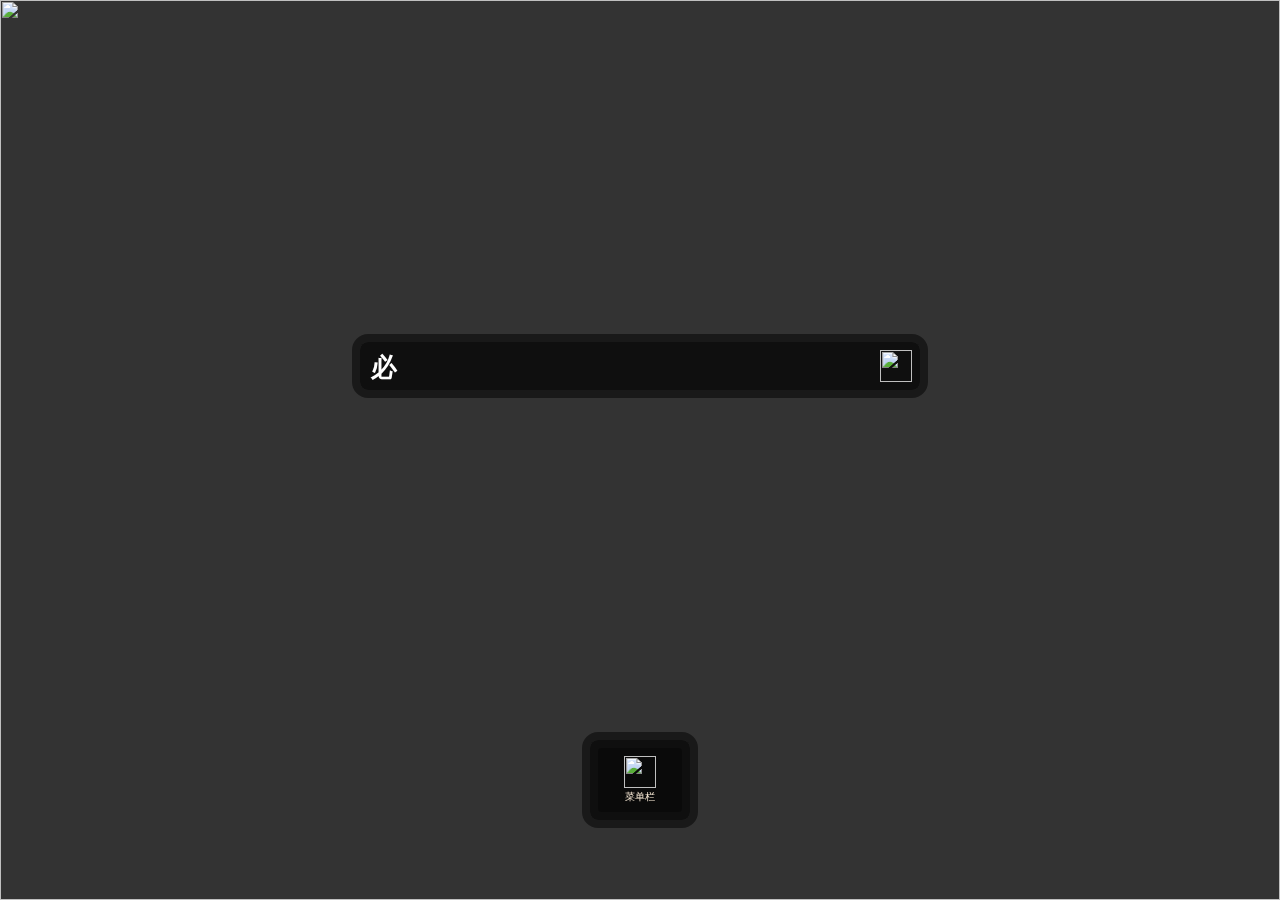
==== index.html @ 65942d90 "Add files via upload" ====
<!-- 声明html5文件 -->
<!DOCTYPE html>
<html>
	<!-- 头部元素 -->
	<head>
		<!-- 页面编码 -->
		<meta charset="utf-8" />
		<!-- 页面标题 -->
		<title>云鸟</title>
		<link type="text/css" href="Home/css/indexBase.css" rel="stylesheet" />
		<link type="text/css" href="Home/css/indexTheme.css" rel="stylesheet" />
		<link type="text/css" href="Home/css/navBase.css" rel="stylesheet" />
		<link type="text/css" href="Home/css/animation.css" rel="stylesheet" />
		<script type="module" src="Home/js/index.js"></script>
		<script type="text/javascript" src="Home/js/styleIndex.js" defer></script>
		<script type="text/javascript" src="Home/js/imgError.js" defer></script>
	</head>
	<body>
		<!-- 背景 -->
		<iframe id="background" src="Background/index.html"></iframe>

		<!-- 搜索栏 -->
		<div id="search">
			<!-- 搜素框 -->
			<div class="backgroundBorder TBorderColor">
				<form id="searchForm" method="get" action="https://www.baidu.com/s" target="_blank">
					<input id="searchInput" class="TBorderColor TContentBg" name="wd" autocomplete="off" />
					<button id="engine" type="button">
						<img src="https://www.baidu.com/favicon.ico" />
						<div id="engineAlt" class="BottomOpen message TContentBg" hidden>
							百度
						</div>
					</button>
					<button type="submit">
						<img src="img/search.png" />
					</button>
				</form>
			</div>
			<!-- 搜索引擎列表 -->
			<div id="searchEngins" class="TopOpen0 backgroundBorder TBorderColor" tabindex="-1">
				<div id="engines" class="noScrollbar navTable TContentBg">
					<!-- <div class="TNav">
						<img src="https://www.baidu.com/favicon.ico" />
						<span>见鬼啦大家</span>
					</div> -->
				</div>
			</div>
		</div>
		
		<!-- 导航栏 -->
		<div id="bottom" class="backgroundBorder TBorderColor">
			<nav id="nav" class="noScrollbar navTable TContentBg">
				<div id="more" class="TNav">
					<img src="img/more.png" />
					<span>菜单栏</span>
				</div>
			</nav>
		</div>
		
		<!-- 用户界面 -->
		<iframe id="user" class="TContentBg BottomOpen0" src="more.html" loading="lazy" hidden></iframe>
	</body>
</html>
---- Home/css/indexBase.css ----
html {
	height: 100%;
}

body {
	height: 100%;
	margin: 0;
	overflow: hidden;
}

iframe {
	width: 100%;
	height: 100%;
	border: none;
}

#search {
	width: 36rem;
	max-width: 80%;
	position: fixed;
	top: 50%;
	left: 50%;
	transform: translate(-50%, -50%);
	--search--size: 3rem;
}

#searchForm {
	position: relative;
}

#searchForm button {
	width: var(--search--size);
	height: var(--search--size);
	padding: 0.5rem;
	border: none;
	background-color: rgba(0, 0, 0, 0);
	position: absolute;
	transition: all 200ms;
}

#searchForm button:hover {
	padding: 0.3rem;
}

#searchForm button:first-of-type {
	left: 0%;
}

#searchForm button:last-of-type {
	right: 0%;
}

#searchForm img {
	width: 100%;
	height: 100%;
}

#searchInput {
	width: 100%;
	height: var(--search--size);
	padding: 0% var(--search--size);
	line-height: var(--search--size);
	border: none;
	box-sizing: border-box;
	border-radius: 0.5rem;
	outline: none;
	font-size: 130%;
}

/* 搜索引擎列表 */
#engines {
	max-height: 9rem;
	min-height: 4.5rem;
	padding-bottom: 0.5rem;
	border-radius: 0.5rem;
	display: flex;
	flex-wrap: wrap;
	overflow: auto;
}

#bottom {
	max-width: 6.25rem;
	position: fixed;
	bottom: 8%;
	left: 50%;
	transform: translateX(-50%);
	transition: all 1s;
}

#bottom:hover {
	max-width: 60%;
}

#nav {
	padding: 0 0.5rem 0.5rem 0;
	border-radius: 0.5rem;
	display: flex;
	overflow: auto;
	scroll-behavior: smooth;
}

#user{
	position: absolute;
	top: 0%;
	left: 0%;
	z-index: 999;
}

/* 隐藏滚动条 */
.noScrollbar::-webkit-scrollbar {
	display: none;
}

/* 背景边框样式 */
.backgroundBorder {
	border-style: solid;
	border-width: 0.5rem;
	border-radius: 1rem;
}

.message {
	position: absolute;
	width: 5rem;
	height: 2rem;
	line-height: 2rem;
	left: 0%;
	top: -50%;
	border-radius: 1rem;
	box-shadow: 0.1rem 0.1rem 1rem black;
	overflow: hidden;
	/* 不换行 */
	white-space: nowrap;
	/* 超出文本隐藏 */
	text-overflow: ellipsis;
}
---- Home/css/indexTheme.css ----
/* 边框颜色 */
.TBorderColor{
	border-color: rgba(0, 0, 0, 0.5);
}
/* 背景颜色和内容颜色 */
.TContentBg{
	background-color: rgba(0, 0, 0, 0.7);
	color: antiquewhite;
}
/* 导航项颜色 */
.TNav{
	background-color: rgba(0,0,0,0.3);
}
/* 导航项悬停颜色 */
.TNav:hover{
	background-color:rebeccapurple;
}
---- Home/css/navBase.css ----
.navTable a{
	color: inherit;
	text-decoration: none;
}
.navTable div{
	width: 5.25rem;
	min-width: 5.25rem;
	height: 4rem;
	margin: 0.5rem 0 0 0.5rem;
	text-align: center;
	font-size: x-small;
	border-radius: 0.2rem;
	transition: all 200ms;
}
.navTable div:hover{
	transform: scale(1.1);
	border-radius: 0.5rem;
}
.navTable img{
	margin-top: 0.5rem;
	width: 2rem;
	height: 2rem;
}
.navTable span{
	display: block;
	overflow: hidden;
	padding: 0 0.5rem;
	/* 不可选中 */
	user-select: none;
	/* 超出文本隐藏 */
	text-overflow: ellipsis;
	/* 不换行 */
	white-space: nowrap;
}
---- Home/css/animation.css ----
.TopOpen0{
	transform-origin: top;
	transform: scaleY(0);
}
.BottomOpen0{
	transform-origin: bottom;
	transform: scaleY(0);
}
.BottomOpen{
	transform-origin: bottom;
	animation: scaleYOpen 200ms ease-out forwards;
}
.OpenY{
	animation: scaleYOpen 200ms ease-out forwards;
}
.CloseY{
	animation: scaleYClose 200ms ease-in forwards;
}
@keyframes scaleYOpen {
	0%{
		transform: scaleY(0);
	}
	100%{
		transform: scaleY(1);
	}
}
@keyframes scaleYClose {
	0%{
		transform: scaleY(1);
	}
	100%{
		transform: scaleY(0);
	}
}
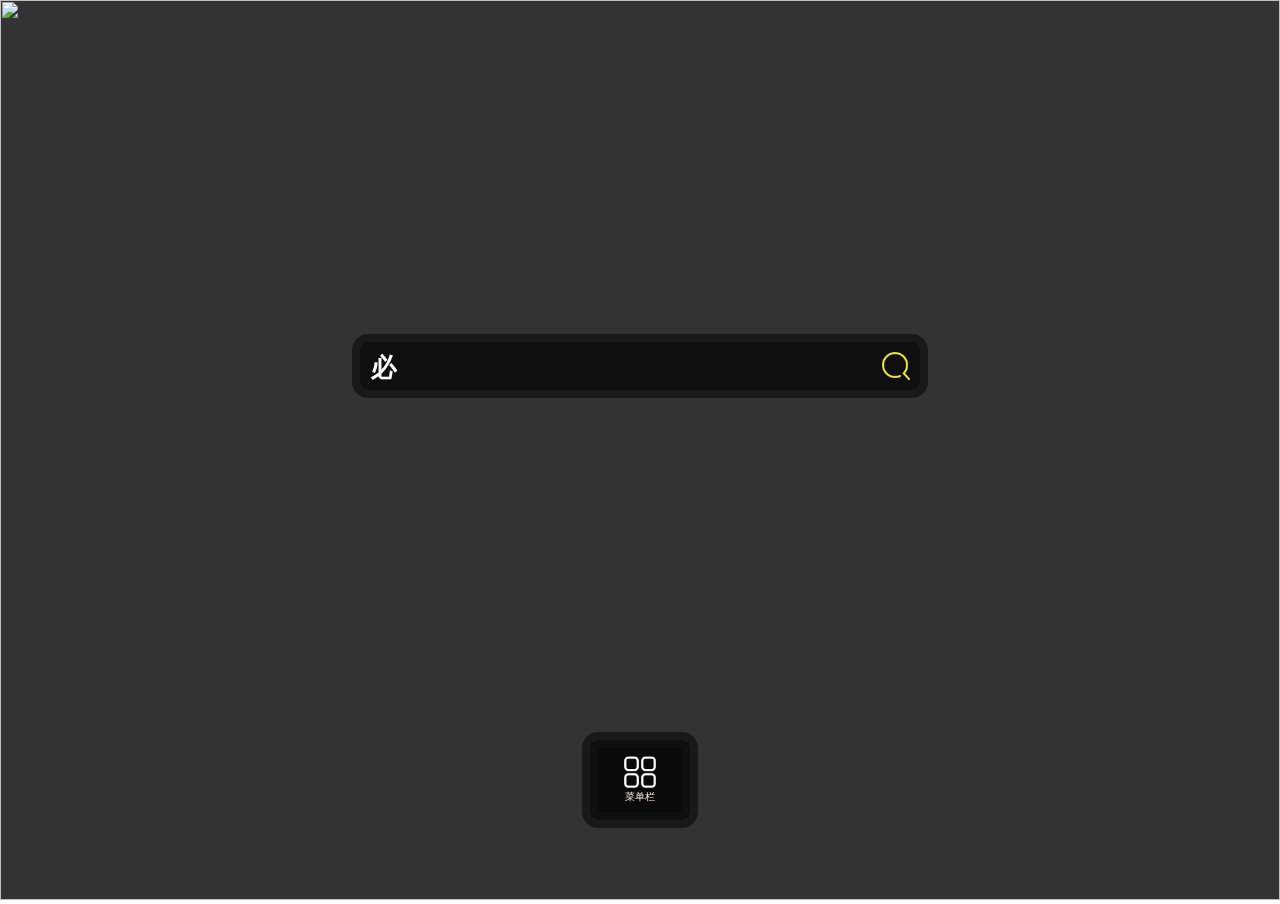
==== commit 03ef893b: "Update index.html" ====
--- a/index.html
+++ b/index.html
@@ -32,7 +32,7 @@
 						</div>
 					</button>
 					<button type="submit">
-						<img src="img/search.png" />
+						<img src="Home/img/search.png" />
 					</button>
 				</form>
 			</div>
@@ -51,7 +51,7 @@
 		<div id="bottom" class="backgroundBorder TBorderColor">
 			<nav id="nav" class="noScrollbar navTable TContentBg">
 				<div id="more" class="TNav">
-					<img src="img/more.png" />
+					<img src="Home/img/more.png" />
 					<span>菜单栏</span>
 				</div>
 			</nav>
@@ -60,4 +60,4 @@
 		<!-- 用户界面 -->
 		<iframe id="user" class="TContentBg BottomOpen0" src="more.html" loading="lazy" hidden></iframe>
 	</body>
-</html>
+</html>
